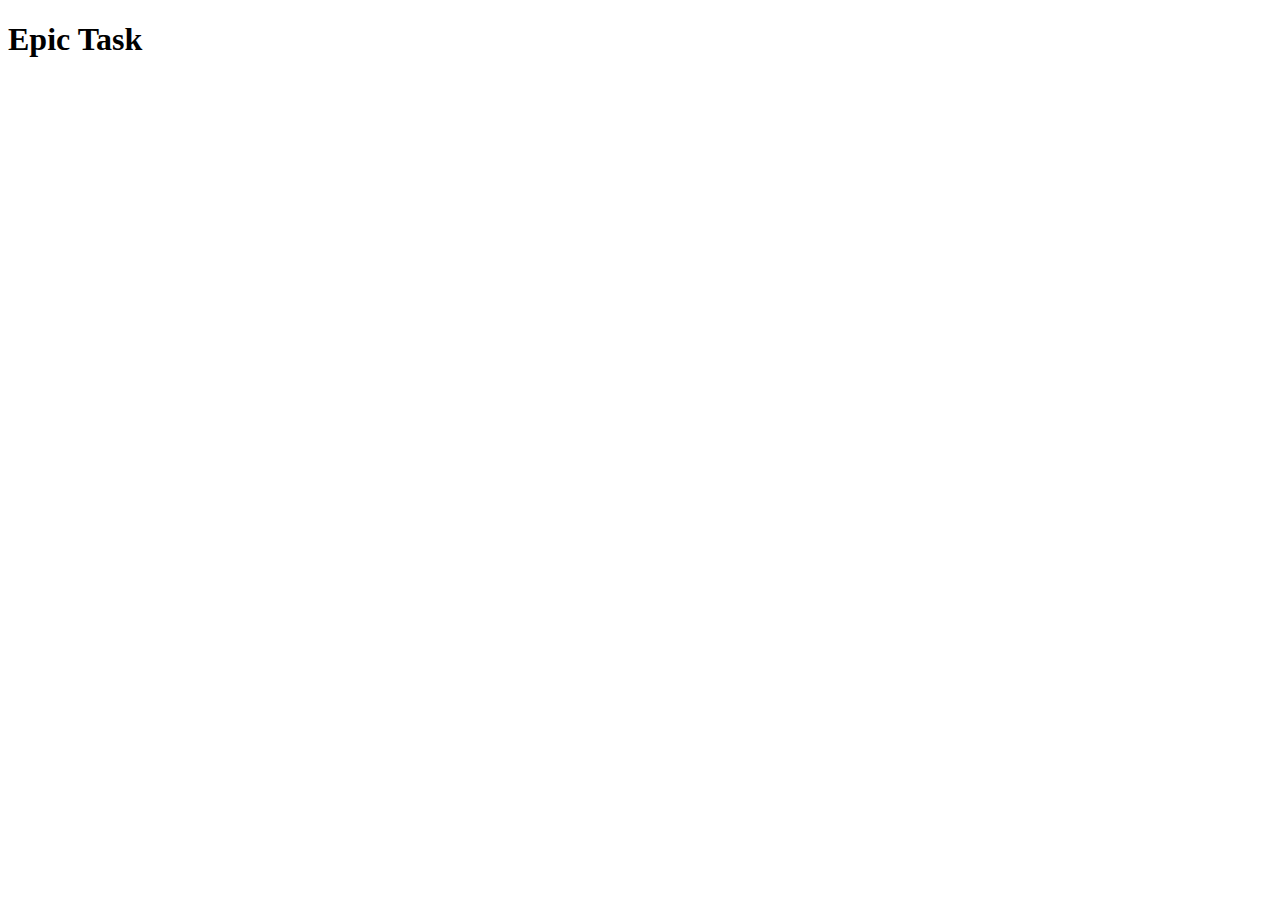
==== epictaskapi/src/main/resources/templates/task/index.html @ 012eeb29 "🪐 mvc" ====
<!DOCTYPE html>
<html lang="en">
<head>
    <meta charset="UTF-8">
    <meta http-equiv="X-UA-Compatible" content="IE=edge">
    <meta name="viewport" content="width=device-width, initial-scale=1.0">
    <title>Document</title>
</head>
<body>
    <h1>Epic Task</h1>
    <div class="card" th:each="task : ${tasks}">
        <h2 th:text="${task.title}"></h2>
        <span th:text="${task.status + '%'}"></span>
        <span th:text="${task.score + 'pts'}"></span>
    </div>
</body>
</html>
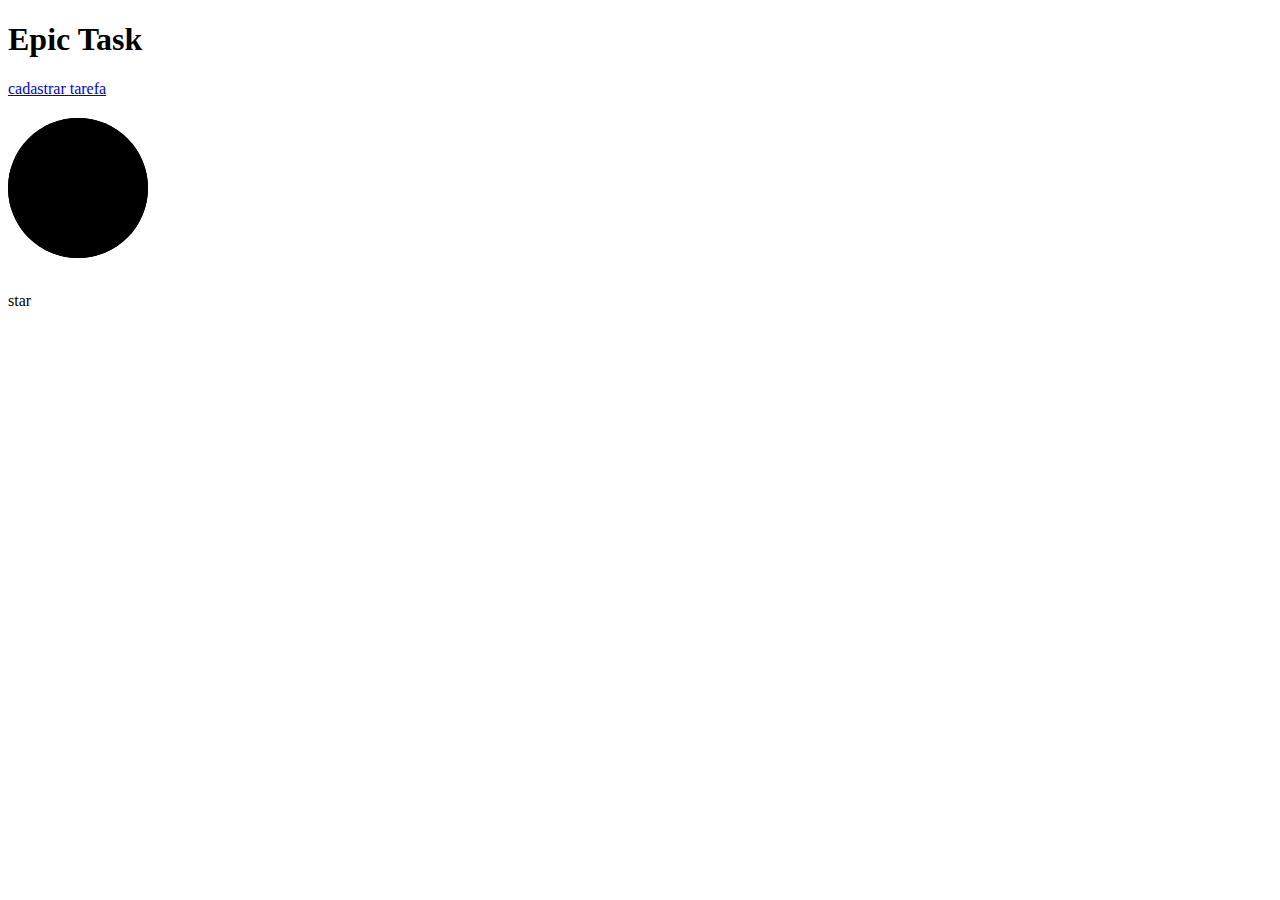
==== commit f0580ac9: "💅 style" ====
--- a/epictaskapi/src/main/resources/templates/task/index.html
+++ b/epictaskapi/src/main/resources/templates/task/index.html
@@ -4,14 +4,34 @@
     <meta charset="UTF-8">
     <meta http-equiv="X-UA-Compatible" content="IE=edge">
     <meta name="viewport" content="width=device-width, initial-scale=1.0">
-    <title>Document</title>
+    <link rel="stylesheet" th:href="@{~/css/global.css}">
+    <title>Epic Task</title>
 </head>
 <body>
     <h1>Epic Task</h1>
-    <div class="card" th:each="task : ${tasks}">
-        <h2 th:text="${task.title}"></h2>
-        <span th:text="${task.status + '%'}"></span>
-        <span th:text="${task.score + 'pts'}"></span>
+
+    <div class="toolbar">
+        <a class="button" href="/task/new">cadastrar tarefa</a>
     </div>
+
+    <main class="cards">
+        <div class="card animated" th:each="task : ${tasks}">
+            <h2 th:text="${task.title}"></h2>
+            <div class="status">
+                <svg>
+                    <circle cx="70" cy="70" r="70" />
+                    <circle cx="70" cy="70" r="70" th:style="${'stroke-dashoffset: ' + (440 - (440 * task.status) / 100) }" />
+                </svg>
+                <div class="number">
+                    <h2 th:text="${task.status + '%'}"></h2>
+                </div>
+            </div>
+            <div class="score">
+                <span class="material-icons">star</span>
+                <span th:text="${task.score + 'pts'}"></span>
+            </div>
+        </div>
+    </main>
+
 </body>
 </html>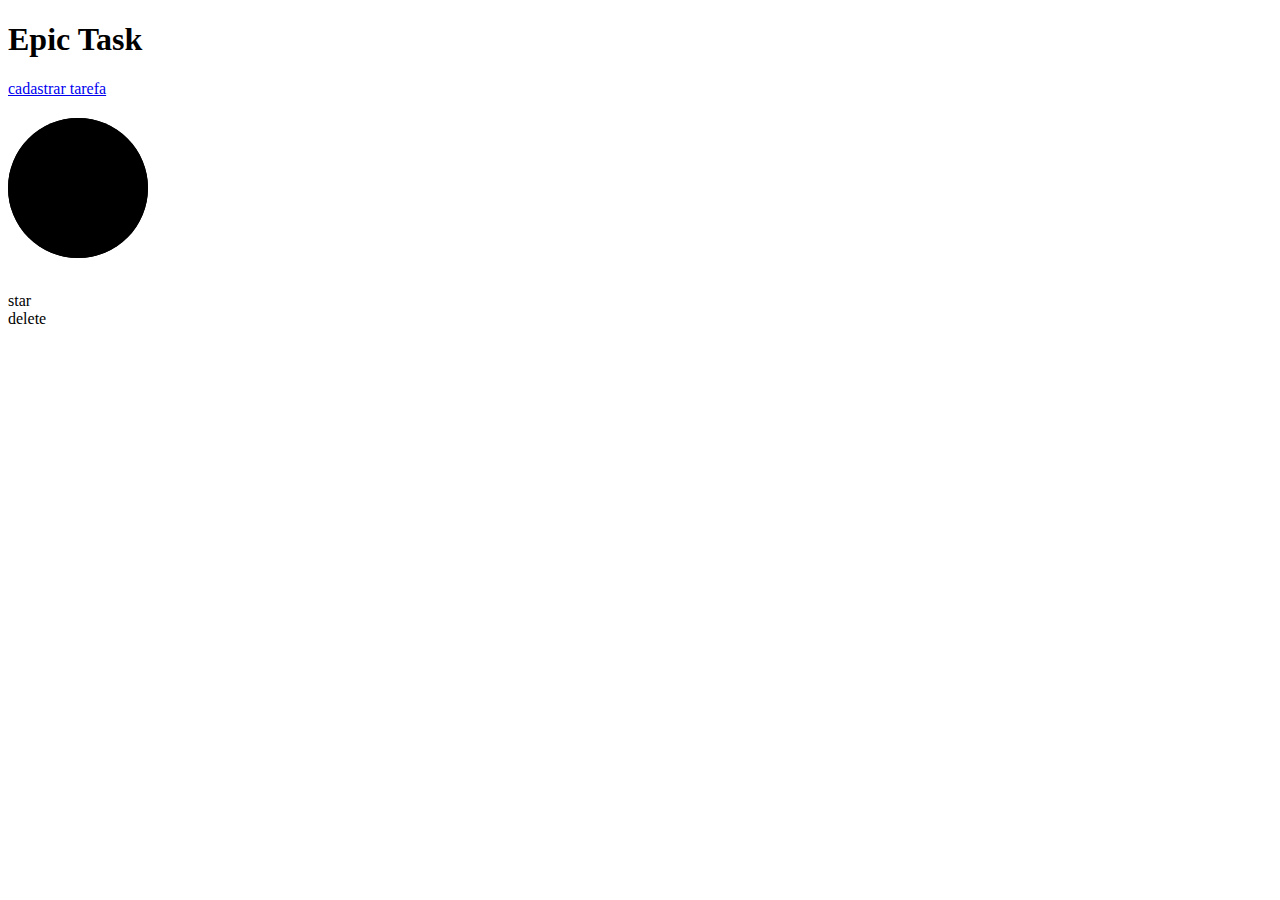
==== commit fd57ebf1: "Bean Validation" ====
--- a/epictaskapi/src/main/resources/templates/task/index.html
+++ b/epictaskapi/src/main/resources/templates/task/index.html
@@ -1,5 +1,5 @@
 <!DOCTYPE html>
-<html lang="en">
+<html lang="pt_BR">
 <head>
     <meta charset="UTF-8">
     <meta http-equiv="X-UA-Compatible" content="IE=edge">
@@ -12,6 +12,10 @@
 
     <div class="toolbar">
         <a class="button" href="/task/new">cadastrar tarefa</a>
+    </div>
+
+    <div th:if="${message != null}" class="alert success">
+        <span th:text="${message}"></span>
     </div>
 
     <main class="cards">
@@ -30,6 +34,11 @@
                 <span class="material-icons">star</span>
                 <span th:text="${task.score + 'pts'}"></span>
             </div>
+            <div class="actions">
+                <a th:href="${'/task/delete/' + task.id}">   
+                    <span class="material-icons">delete</span>
+                </a>
+            </div>
         </div>
     </main>
 
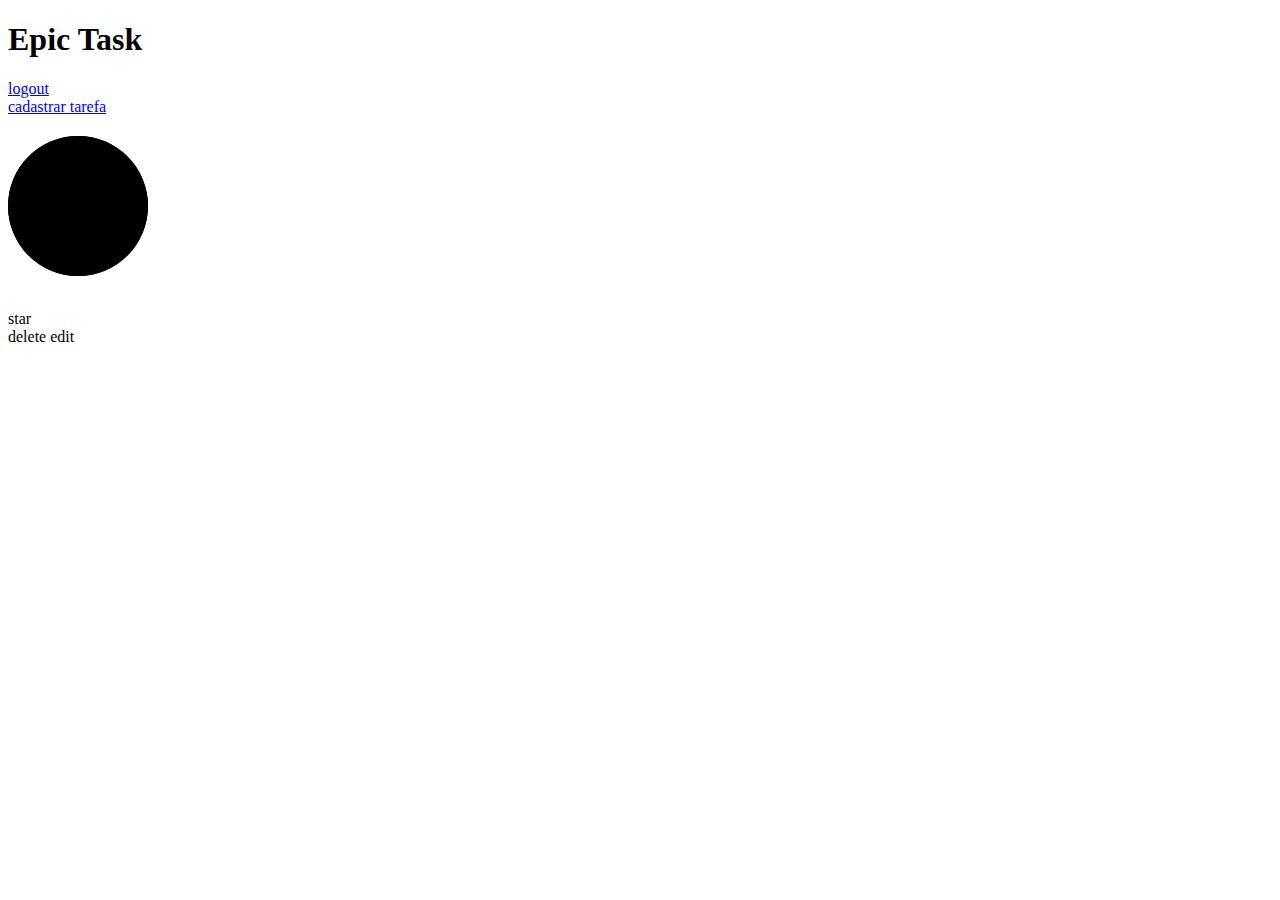
==== commit 30ed4e36: "auth" ====
--- a/epictaskapi/src/main/resources/templates/task/index.html
+++ b/epictaskapi/src/main/resources/templates/task/index.html
@@ -8,10 +8,22 @@
     <title>Epic Task</title>
 </head>
 <body>
-    <h1>Epic Task</h1>
+    <header class="header">
+        <h1>Epic Task</h1>
+
+        <div>
+            <!--span sec:authentication="name"></!--span-->
+            <span th:text="${#authentication.name}"></span>
+            <a href="/logout">
+                <span class="material-icons">logout</span>
+            </a>
+        </div>
+    </header>
+
+    <nav th:replace="_template :: menu('task')"></nav>
 
     <div class="toolbar">
-        <a class="button" href="/task/new">cadastrar tarefa</a>
+        <a class="button" href="/task/new" sec:authorize-url="POST /task">cadastrar tarefa</a>
     </div>
 
     <div th:if="${message != null}" class="alert success">
@@ -35,8 +47,11 @@
                 <span th:text="${task.score + 'pts'}"></span>
             </div>
             <div class="actions">
-                <a th:href="${'/task/delete/' + task.id}">   
+                <a th:href="${'/task/delete/' + task.id}" sec:authorize="hasRole('ADMIN')">   
                     <span class="material-icons">delete</span>
+                </a>
+                <a th:href="${'/task/' + task.id}">   
+                    <span class="material-icons">edit</span>
                 </a>
             </div>
         </div>
